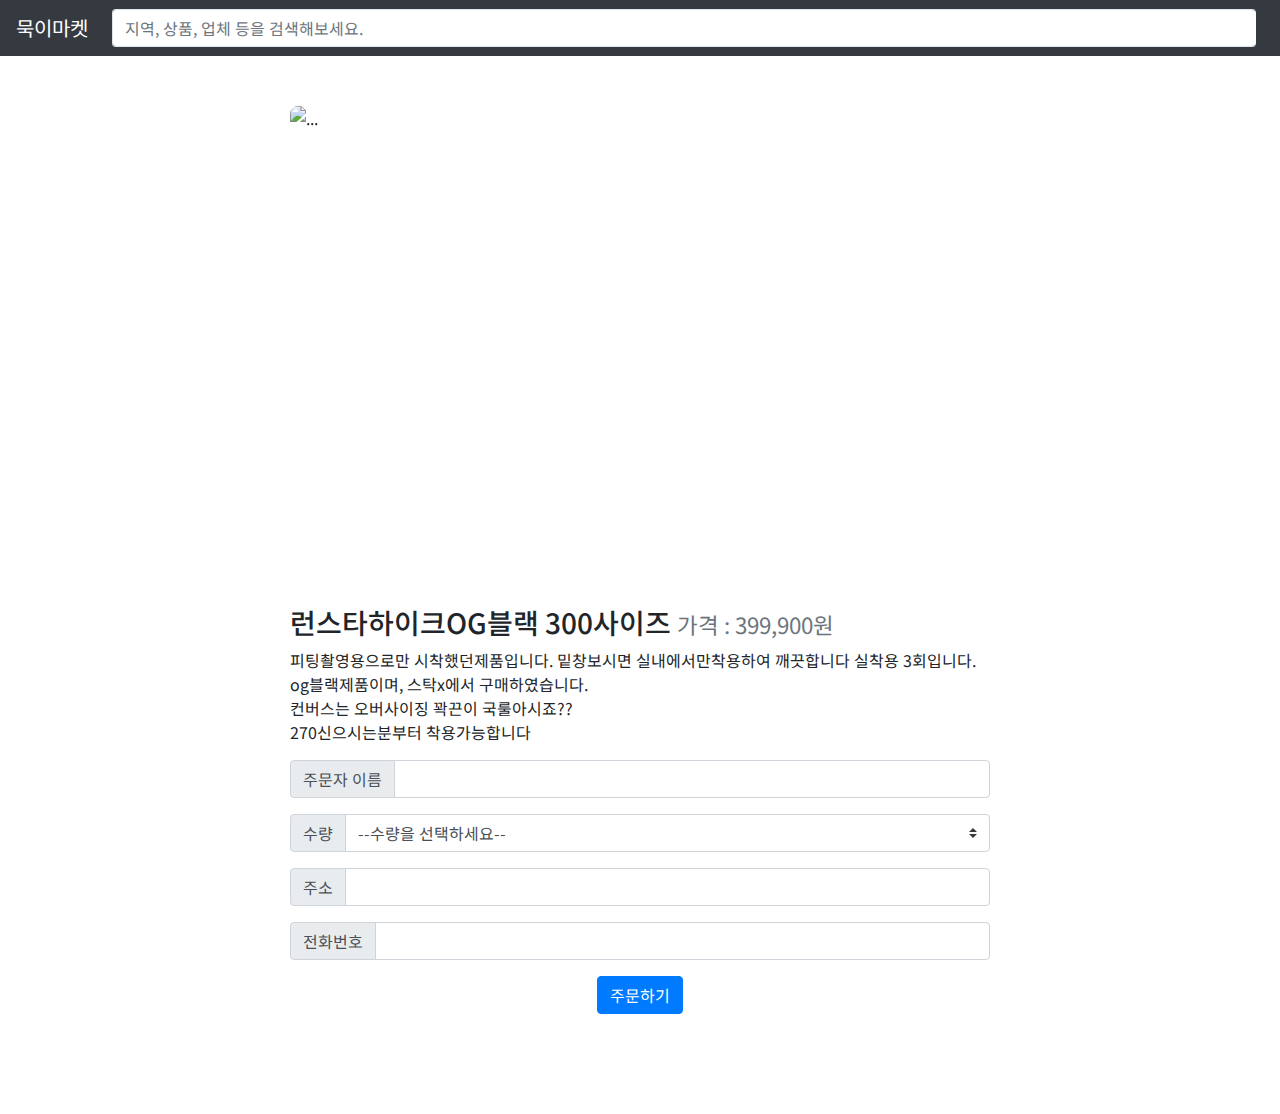
==== week2/shop.html @ 5909a099 "Add week2 homework  answer" ====
<!--
    - Java Script란? HTML은 뼈대, CSS는 스타일, Java Script는 동작과 기능을 위해 사용합니다.
    - JS 문법의 구성 : 변수, 리스트/딕셔너리, 함수, 조건문, 반복문
    - 위 문법들은 모두 동작과 기능을 위해 필요한 요소로 프로젝트를 진행하며 자연스럽게 익숙해질 수 있습니다. 
    - jQuery란? 
        - 많이 사용되는 기능들에 대해 1) 코드가 복잡하고, 2) 브라우저 간 호환성 문제 를 개선하기 위해 사전에 개발해둔 Java Script 모음입니다.
        - 사용하면 생산성이 올라가며, 1주차에서 css를 쓰다 bootstrap을 쓸때 느꼈던 장점과 비슷합니다.
        - 가능한 jQuery를 우선적으로 사용하고, jQuery로 처리하기 어려운 부분에 대해서만 java script를 사용합니다. 
-->
<!doctype html>
<html lang="en">

<head>
    <title>런스타하이크OG블랙 300사이즈</title>
    <meta charset="utf-8">
    <meta name="viewport" content="width=device-width, initial-scale=1, shrink-to-fit=no">

    <!-- jQuery 사용을 위해 필요한 부분입니다. (사전에 정의된 java script를 호출하는 것) -->
    <script src="https://ajax.googleapis.com/ajax/libs/jquery/3.4.1/jquery.min.js"></script>
    <!-- js 파일도 분리가 가능합니다. (css와 마찬가지로 가독성 개선 및 중복 활용을 위해 분리할 수 있습니다.) -->
    <script src="shop.js"></script>

    <link rel="stylesheet" href="https://maxcdn.bootstrapcdn.com/bootstrap/4.0.0/css/bootstrap.min.css" integrity="sha384-Gn5384xqQ1aoWXA+058RXPxPg6fy4IWvTNh0E263XmFcJlSAwiGgFAW/dAiS6JXm" crossorigin="anonymous">
    <!-- 사실 Bootstrap도 사전에 정의된 js 로드하는 부분이 있었습니다. 그 중 1개는 jQuery 이구요! 
        (Bootstrap 사용시 jQuery는 자동적으로 로드됨) -->
    <script src="https://ajax.googleapis.com/ajax/libs/jquery/3.4.1/jquery.min.js"></script>
    <script src="https://cdnjs.cloudflare.com/ajax/libs/popper.js/1.12.9/umd/popper.min.js" integrity="sha384-ApNbgh9B+Y1QKtv3Rn7W3mgPxhU9K/ScQsAP7hUibX39j7fakFPskvXusvfa0b4Q" crossorigin="anonymous"></script>
    <script src="https://maxcdn.bootstrapcdn.com/bootstrap/4.0.0/js/bootstrap.min.js" integrity="sha384-JZR6Spejh4U02d8jOt6vLEHfe/JQGiRRSQQxSfFWpi1MquVdAyjUar5+76PVCmYl" crossorigin="anonymous"></script>

    <link href="https://fonts.googleapis.com/css?family=Noto+Sans+KR&display=swap" rel="stylesheet">

    <link rel="stylesheet" type="text/css" href="shop.css">
</head>

<body>
    <nav class="navbar navbar-expand-md justify-content-start bg-dark navbar-dark navbar-fixed-top">
        <a href="/" class="navbar-brand">묵이마켓</a>
        <div class="navbar-collapse collapse" id="navbar6">
            <form class="mx-2 my-auto d-inline w-100">
                <input type="text" class="form-control border border-right-0" placeholder="지역, 상품, 업체 등을 검색해보세요.">
            </form>
        </div>
    </nav>

    <div class="container">
        <div id="ZcarouselExampleIndicators" class="carousel slide" data-ride="carousel">
            <ol class="carousel-indicators">
                <li data-target="#carouselExampleIndicators" data-slide-to="0" class="active"></li>
                <li data-target="#carouselExampleIndicators" data-slide-to="1"></li>
                <li data-target="#carouselExampleIndicators" data-slide-to="2"></li>
            </ol>
            <div class="carousel-inner">
                <div class="carousel-item active">
                    <img src="https://dnvefa72aowie.cloudfront.net/origin/article/202003/3165138134bf257ab3048c099f9cecbd85109467b3c81bbca0ead0d9f22b16ce.webp?q=95&s=1440x1440&t=inside" class="d-block w-100" alt="...">
                </div>
                <div class="carousel-item">
                    <img src="https://dnvefa72aowie.cloudfront.net/origin/article/202003/1de211b6d1f0d44da7deb90171ceadcb6f08e544fa96fe58b98cb0aa7e112a77.webp?q=95&s=1440x1440&t=inside" class="d-block w-100" alt="...">
                </div>
                <div class="carousel-item">
                    <img src="https://dnvefa72aowie.cloudfront.net/origin/article/202003/ad4746b52d7322d1e833471429e0dc44d88c1d5b6fa972cd05cce3ed847d2ac7.webp?q=95&s=1440x1440&t=inside" class="d-block w-100" alt="...">
                </div>
            </div>
            <a class="carousel-control-prev" href="#carouselExampleIndicators" role="button" data-slide="prev">
                <span class="carousel-control-prev-icon" aria-hidden="true"></span>
                <span class="sr-only">Previous</span>
            </a>
            <a class="carousel-control-next" href="#carouselExampleIndicators" role="button" data-slide="next">
                <span class="carousel-control-next-icon" aria-hidden="true"></span>
                <span class="sr-only">Next</span>
            </a>
        </div>


        <div>
            <h3>
                런스타하이크OG블랙 300사이즈
                <small class="text-muted">가격 : 399,900원</small>
            </h3>
            <p>
                피팅촬영용으로만 시착했던제품입니다. 밑창보시면 실내에서만착용하여 깨끗합니다 실착용 3회입니다.<br /> og블랙제품이며, 스탁x에서 구매하였습니다.<br /> 컨버스는 오버사이징 꽉끈이 국룰아시죠??<br /> 270신으시는분부터 착용가능합니다<br />
            </p>
        </div>

        <div>
            <div class="input-group mb-3">
                <div class="input-group-prepend">
                    <span class="input-group-text" id="basic-addon1">주문자 이름</span>
                </div>
                <input id="input-name" type="text" class="form-control" placeholder="" aria-label="Username" aria-describedby="basic-addon1">
            </div>
            <div class="input-group mb-3">
                <div class="input-group-prepend">
                    <label class="input-group-text" for="inputGroupSelect01">수량</label>
                </div>
                <select id="input-count" class="custom-select" id="inputGroupSelect01">
                    <!-- value="" 지정 -->
                    <option value="" selected>--수량을 선택하세요--</option>
                    <option value="1">1</option>
                    <option value="2">2</option>
                    <option value="3">3</option>
                </select>
            </div>
            <div class="input-group mb-3">
                <div class="input-group-prepend">
                    <span class="input-group-text" id="basic-addon1">주소</span>
                </div>
                <input id="input-address" type="text" class="form-control" placeholder="" aria-label="Username" aria-describedby="basic-addon1">
            </div>
            <div class="input-group mb-3">
                <div class="input-group-prepend">
                    <span class="input-group-text" id="basic-addon1">전화번호</span>
                </div>
                <input id="input-phone" type="text" class="form-control" placeholder="" aria-label="Username" aria-describedby="basic-addon1">
            </div>
            <div class="button-wrapper">
                <!-- js action을 위한 id 선택자 지정 -->
                <button onClick="submitOrder()" type="button" class="btn btn-primary">주문하기</button>
            </div>
        </div>
    </div>
</body>

</html>
---- week2/shop.css ----
* {
        font-family: 'Noto Sans KR', sans-serif;
    }
    
    .navbar {
        margin-bottom: 50px;
    }
    
    body {
        margin-bottom: 100px;
    }
    
    @media (min-width: 768px) {
        .container {
            width: 600px;
        }
    }
    
    @media (min-width: 992px) {
        .container {
            width: 730px;
        }
    }
    
    @media (min-width: 1200px) {
        .container {
            width: 730px;
        }
    }
    
    .carousel-item {
        height: 500px;
    }
    
    .carousel-item img {
        position: absolute;
        top: 0;
        bottom: 0;
        margin: auto;
    }
    
    .carousel {
        border-radius: 8px;
        overflow: hidden;
    }
    
    .button-wrapper {
        text-align: center;
    }
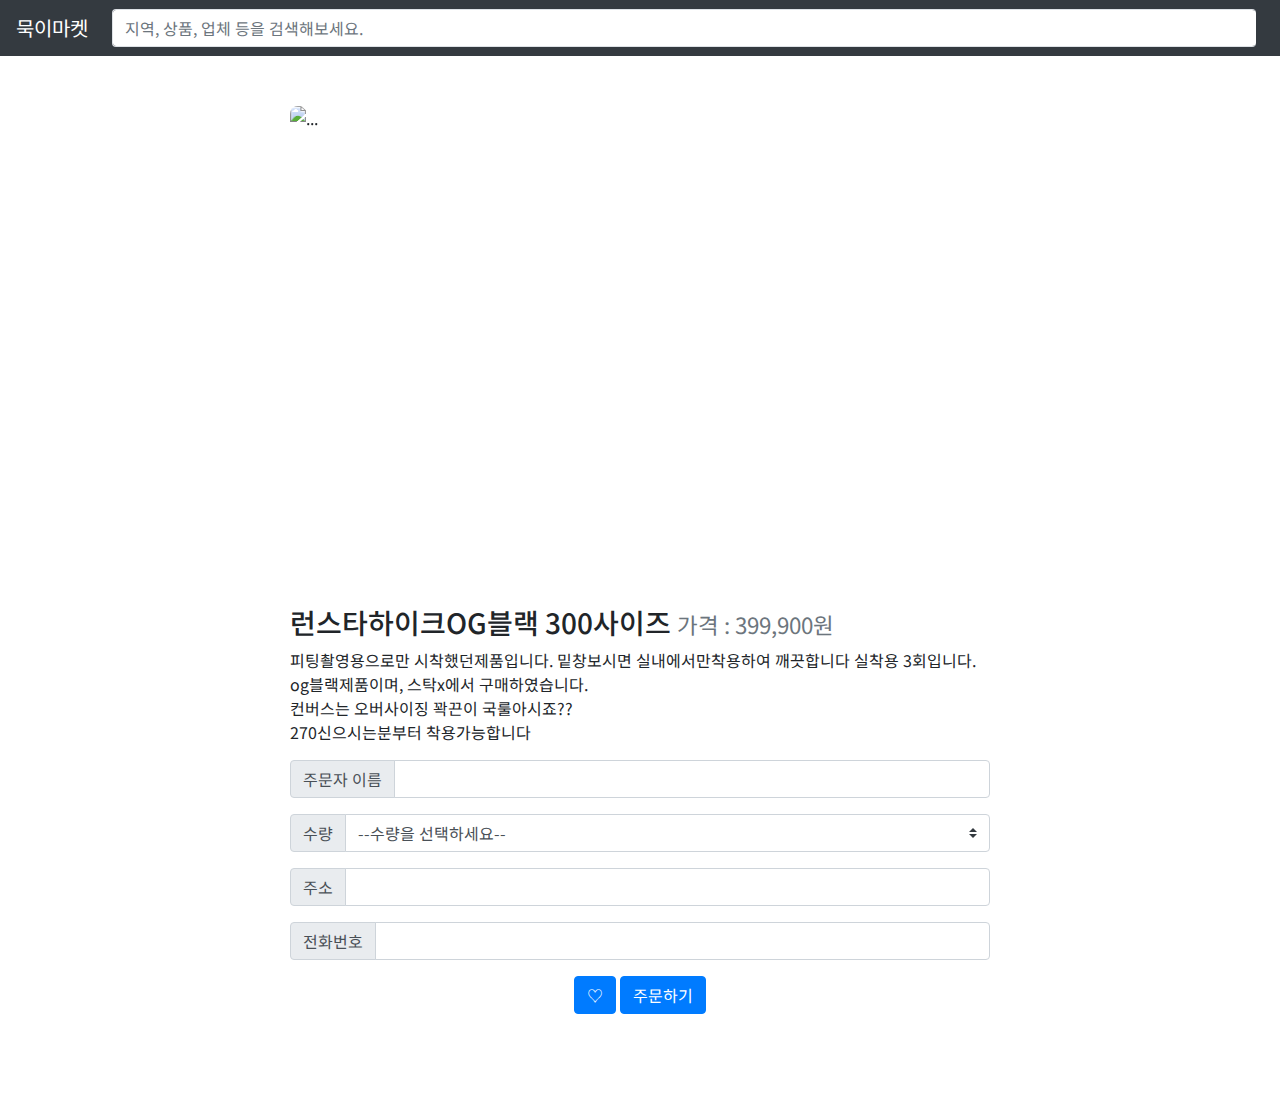
==== commit a3000f4a: "Add advanced in hw2" ====
--- a/week2/shop.html
+++ b/week2/shop.html
@@ -114,7 +114,32 @@
             </div>
             <div class="button-wrapper">
                 <!-- js action을 위한 id 선택자 지정 -->
-                <button onClick="submitOrder()" type="button" class="btn btn-primary">주문하기</button>
+                <button id="button-wish" onclick="addWishlist()" type="button" class="btn btn-primary">♡</button>
+                <button onclick="submitOrder()" type="button" class="btn btn-primary">주문하기</button>
+            </div>
+        </div>
+    </div>
+
+    <!-- Advanced : 여러개 버튼 있는 커스텀 알람창 띄우고 싶은 경우 -> Bootstrap modal -->
+    <div class="modal fade" id="wishModal" tabindex="-1" role="dialog" aria-labelledby="exampleModalLabel" aria-hidden="true">
+        <div class="modal-dialog" role="document">
+            <div class="modal-content">
+                <div class="modal-header">
+                    <!-- 제목 -->
+                    <h5 class="modal-title" id="exampleModalLabel">찜하였습니다!</h5>
+                    <button type="button" class="close" data-dismiss="modal" aria-label="Close">
+                <span aria-hidden="true">&times;</span>
+              </button>
+                </div>
+                <!-- 설명 -->
+                <div class="modal-body">
+                    찜 목록으로 이동하시겠습니까?
+                </div>
+                <div class="modal-footer">
+                    <!-- 버튼 -->
+                    <button type="button" class="btn btn-secondary" data-dismiss="modal">아니오</button>
+                    <button type="button" class="btn btn-primary" onclick="moveToWishList()">예</button>
+                </div>
             </div>
         </div>
     </div>
